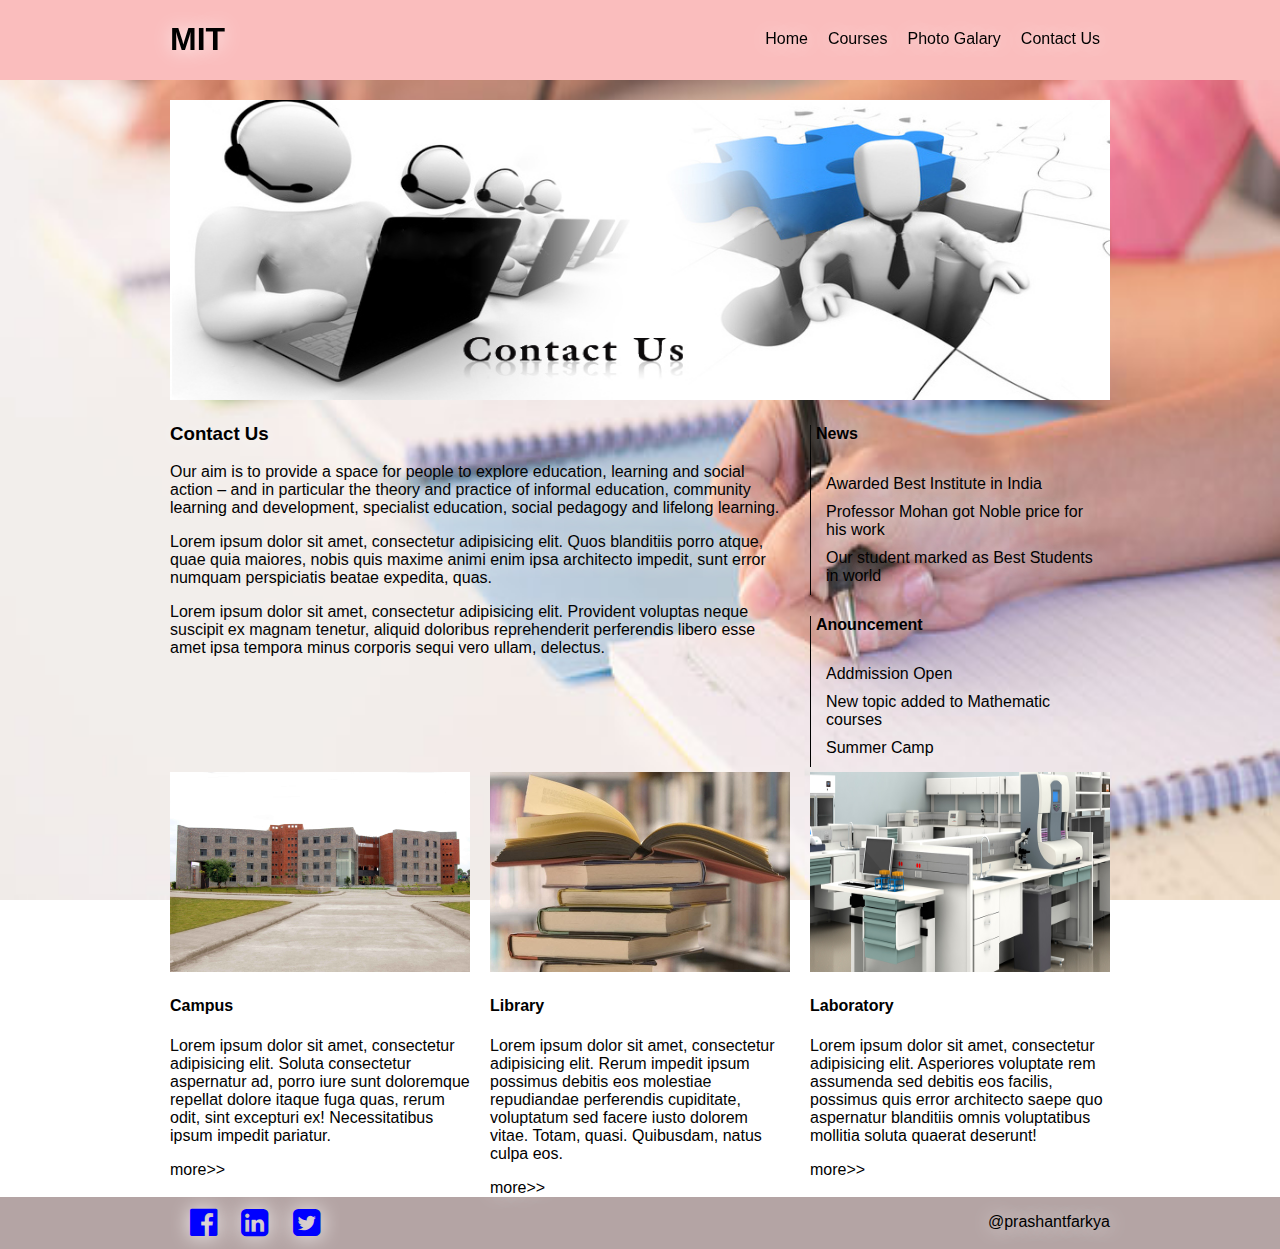
==== contact.html @ d35c08ab "adding more link" ====
<!DOCTYPE html>
<html>
<head>
	<title>MIT</title>
	<meta charset="utf-8">	
	<link rel="stylesheet" type="text/css" href="css/960_12_col.css">
	<link rel="stylesheet" href="css/font-awesome.css">
	<link rel="stylesheet" type="text/css" href="css/style.css">
</head>
<body>
    <!-- Header that is Fixed at top and containing nav bar -->
	<header>
	<div class="container_12">
	  <aside class="grid_2">
		<h1>MIT</h1>
	  </aside>
	  <nav class="grid_10">
		<ul>
		  <li><a href="contact.html">Contact Us</a></li>
		  <li><a href="photo_galary.html">Photo Galary</a></li>
	      <li><a href="courses.html">Courses</a>
			<ul class="sublist">
			  <li><a href="maths.html">Maths</a></li>
			  <li><a href="physics.html">Physics</a></li>
			  <li><a href="chemistry.html">Chemistry</a></li>
			</ul>
		  </li>
		  <li><a href="index.html">Home</a></li>
		</ul>
	  </nav>
	</div>
	</header>
    <!-- Page Containt Start From Here inside one div of class page -->
	  <div class="page">
	  <!-- Hero Section -->
	    <section class="container_12">
		  <div class="hero grid_12"><img src="img/contact-us.jpg"></div>
		</section>
		<!-- Section Having main Text containt -->
		<section class="container_12">
			<div class="hite grid_8">
			    <h3>Contact Us</h3>
				<p>Our aim is to provide a space for people to explore education, learning and social action – and in particular the theory and practice of informal education, community learning and development, specialist education, social pedagogy and lifelong learning.</p>
				<p>Lorem ipsum dolor sit amet, consectetur adipisicing elit. Quos blanditiis porro atque, quae quia maiores, nobis quis maxime animi enim ipsa architecto impedit, sunt error numquam perspiciatis beatae expedita, quas.</p>
				<p>Lorem ipsum dolor sit amet, consectetur adipisicing elit. Provident voluptas neque suscipit ex magnam tenetur, aliquid doloribus reprehenderit perferendis libero esse amet ipsa tempora minus corporis sequi vero ullam, delectus.</p>
			</div>
			<!-- Sub sectioning  is here -->
			<div class="hite grid_4">
			    <div class="subsec">
			    	<h4>News</h4>
			    	<ul>
			    		<li>Awarded Best Institute in India</li>
			    		<li>Professor Mohan got Noble price for his work</li>
			    		<li>Our student marked as Best Students in world</li>
			    	</ul>
			    </div>
			    <div class="subsec">
			    	<h4>Anouncement</h4>
			    	<ul>
			    		<li>Addmission Open</li>
			    		<li>New topic added to Mathematic courses</li>
			    		<li>Summer Camp</li>
			    	</ul>
			    </div>
			</div>
		</section>

		<!-- Section of Three Column -->
		<section class="container_12 threecol">
		  <div class="grid_4">
		  	<img src="img/campus.jpg" alt="campus">
		  	<h4>Campus</h4>
		  	<p>Lorem ipsum dolor sit amet, consectetur adipisicing elit. Soluta consectetur aspernatur ad, porro iure sunt doloremque repellat dolore itaque fuga quas, rerum odit, sint excepturi ex! Necessitatibus ipsum impedit pariatur.</p>
		  	<div class="more"><a href="">more>></a></div>
		  </div>
		  <div class="grid_4">
		  	<img src="img/library.jpg" alt="library">
		  	<h4>Library</h4>
		  	<p>Lorem ipsum dolor sit amet, consectetur adipisicing elit. Rerum impedit ipsum possimus debitis eos molestiae repudiandae perferendis cupiditate, voluptatum sed facere iusto dolorem vitae. Totam, quasi. Quibusdam, natus culpa eos.</p>
		  	<div class="more"><a href="#">more>></a></div>
		  </div>
		  <div class="grid_4">
		    <img src="img/laboratory.jpg" alt="laboratory.jpg">
		  	<h4>Laboratory</h4>
		  	<p>Lorem ipsum dolor sit amet, consectetur adipisicing elit. Asperiores voluptate rem assumenda sed debitis eos facilis, possimus quis error architecto saepe quo aspernatur blanditiis omnis voluptatibus mollitia soluta quaerat deserunt!</p>
		  	<div class="more"><a href="#">more>></a></div>
		  </div>
		  </div>
	    </section>
	<!-- Footer that contain Social links -->
    <footer>
    	<div class="foot container_12">
	    	<div class="grid_12">
	    		<ul>
	    		  <li><a href="#"><i class="fa fa-facebook-official fa-2x" aria-hidden="true" style="color:blue"></i></a></li>
	    		  <li><a href="#"><i class="fa fa-linkedin-square fa-2x" aria-hidden="true" style="color:blue"></i></a></li>
	    		  <li><a href="#"><i class="fa fa-twitter-square fa-2x" aria-hidden="true" style="color:blue"></i></a></li>
	    		</ul>
	    		<p>@prashantfarkya</p>
	    	</div>
    	</div>
    </footer>
</body>
</html>
---- css/960_12_col.css ----
/*
  960 Grid System ~ Core CSS.
  Learn more ~ http://960.gs/

  Licensed under GPL and MIT.
*/

/*
  Forces backgrounds to span full width,
  even if there is horizontal scrolling.
  Increase this if your layout is wider.

  Note: IE6 works fine without this fix.
*/

body {
  min-width: 960px;
}

/* `Container
----------------------------------------------------------------------------------------------------*/

.container_12 {
  margin-left: auto;
  margin-right: auto;
  width: 960px;
}

/* `Grid >> Global
----------------------------------------------------------------------------------------------------*/

.grid_1,
.grid_2,
.grid_3,
.grid_4,
.grid_5,
.grid_6,
.grid_7,
.grid_8,
.grid_9,
.grid_10,
.grid_11,
.grid_12 {
  display: inline;
  float: left;
  margin-left: 10px;
  margin-right: 10px;
}

.push_1, .pull_1,
.push_2, .pull_2,
.push_3, .pull_3,
.push_4, .pull_4,
.push_5, .pull_5,
.push_6, .pull_6,
.push_7, .pull_7,
.push_8, .pull_8,
.push_9, .pull_9,
.push_10, .pull_10,
.push_11, .pull_11 {
  position: relative;
}

/* `Grid >> Children (Alpha ~ First, Omega ~ Last)
----------------------------------------------------------------------------------------------------*/

.alpha {
  margin-left: 0;
}

.omega {
  margin-right: 0;
}

/* `Grid >> 12 Columns
----------------------------------------------------------------------------------------------------*/

.container_12 .grid_1 {
  width: 60px;
}

.container_12 .grid_2 {
  width: 140px;
}

.container_12 .grid_3 {
  width: 220px;
}

.container_12 .grid_4 {
  width: 300px;
}

.container_12 .grid_5 {
  width: 380px;
}

.container_12 .grid_6 {
  width: 460px;
}

.container_12 .grid_7 {
  width: 540px;
}

.container_12 .grid_8 {
  width: 620px;
}

.container_12 .grid_9 {
  width: 700px;
}

.container_12 .grid_10 {
  width: 780px;
}

.container_12 .grid_11 {
  width: 860px;
}

.container_12 .grid_12 {
  width: 940px;
}

/* `Prefix Extra Space >> 12 Columns
----------------------------------------------------------------------------------------------------*/

.container_12 .prefix_1 {
  padding-left: 80px;
}

.container_12 .prefix_2 {
  padding-left: 160px;
}

.container_12 .prefix_3 {
  padding-left: 240px;
}

.container_12 .prefix_4 {
  padding-left: 320px;
}

.container_12 .prefix_5 {
  padding-left: 400px;
}

.container_12 .prefix_6 {
  padding-left: 480px;
}

.container_12 .prefix_7 {
  padding-left: 560px;
}

.container_12 .prefix_8 {
  padding-left: 640px;
}

.container_12 .prefix_9 {
  padding-left: 720px;
}

.container_12 .prefix_10 {
  padding-left: 800px;
}

.container_12 .prefix_11 {
  padding-left: 880px;
}

/* `Suffix Extra Space >> 12 Columns
----------------------------------------------------------------------------------------------------*/

.container_12 .suffix_1 {
  padding-right: 80px;
}

.container_12 .suffix_2 {
  padding-right: 160px;
}

.container_12 .suffix_3 {
  padding-right: 240px;
}

.container_12 .suffix_4 {
  padding-right: 320px;
}

.container_12 .suffix_5 {
  padding-right: 400px;
}

.container_12 .suffix_6 {
  padding-right: 480px;
}

.container_12 .suffix_7 {
  padding-right: 560px;
}

.container_12 .suffix_8 {
  padding-right: 640px;
}

.container_12 .suffix_9 {
  padding-right: 720px;
}

.container_12 .suffix_10 {
  padding-right: 800px;
}

.container_12 .suffix_11 {
  padding-right: 880px;
}

/* `Push Space >> 12 Columns
----------------------------------------------------------------------------------------------------*/

.container_12 .push_1 {
  left: 80px;
}

.container_12 .push_2 {
  left: 160px;
}

.container_12 .push_3 {
  left: 240px;
}

.container_12 .push_4 {
  left: 320px;
}

.container_12 .push_5 {
  left: 400px;
}

.container_12 .push_6 {
  left: 480px;
}

.container_12 .push_7 {
  left: 560px;
}

.container_12 .push_8 {
  left: 640px;
}

.container_12 .push_9 {
  left: 720px;
}

.container_12 .push_10 {
  left: 800px;
}

.container_12 .push_11 {
  left: 880px;
}

/* `Pull Space >> 12 Columns
----------------------------------------------------------------------------------------------------*/

.container_12 .pull_1 {
  left: -80px;
}

.container_12 .pull_2 {
  left: -160px;
}

.container_12 .pull_3 {
  left: -240px;
}

.container_12 .pull_4 {
  left: -320px;
}

.container_12 .pull_5 {
  left: -400px;
}

.container_12 .pull_6 {
  left: -480px;
}

.container_12 .pull_7 {
  left: -560px;
}

.container_12 .pull_8 {
  left: -640px;
}

.container_12 .pull_9 {
  left: -720px;
}

.container_12 .pull_10 {
  left: -800px;
}

.container_12 .pull_11 {
  left: -880px;
}

/* `Clear Floated Elements
----------------------------------------------------------------------------------------------------*/

/* http://sonspring.com/journal/clearing-floats */

.clear {
  clear: both;
  display: block;
  overflow: hidden;
  visibility: hidden;
  width: 0;
  height: 0;
}

/* http://www.yuiblog.com/blog/2010/09/27/clearfix-reloaded-overflowhidden-demystified */

.clearfix:before,
.clearfix:after,
.container_12:before,
.container_12:after {
  content: '.';
  display: block;
  overflow: hidden;
  visibility: hidden;
  font-size: 0;
  line-height: 0;
  width: 0;
  height: 0;
}

.clearfix:after,
.container_12:after {
  clear: both;
}

/*
  The following zoom:1 rule is specifically for IE6 + IE7.
  Move to separate stylesheet if invalid CSS is a problem.
*/

.clearfix,
.container_12 {
  zoom: 1;
}
---- css/style.css ----
/**************************************************
Back Ground Element
****************************************************/
body{
	background:url(../img/background.jpeg) no-repeat fixed;
	background-size:100% 100%;
	color:black;
	text-shadow:1px 1px 20px white;
	font-family:sans-serif;
	margin:0px;
}

/**************************************************
Header Styling
****************************************************/

header{
	position:fixed;
	width:100%;
	/* overflow:hidden; */
	background:#FABDBD;
	top:0px;
	left:0px;
}

header nav{
	position:absolute;
	top:20px;
}

/**************************************************
List Item Fixing
****************************************************/
ul{
	display:block;
	margin:0px;
	padding:0px;
	overflow:hidden;
}
li{
	list-style:none;
	margin:10px;
}


/**************************************************
Navigation List Sublist Styling
****************************************************/
nav ul li{
	float:right;
}

nav li:hover{
	color:black;
}
nav li:hover > .sublist{
	display:block;
	position: absolute;
	/* top:35px; */
	margin: auto;
	margin-top:0px;
	background:#FABDBD;
}


/**************************************************
Image width Fixing
****************************************************/
img{
	width:inherit;
}

/**************************************************
Anchor Tag Styling
****************************************************/
a{
	text-decoration:none;
	color:black;
}

a:hover{
  color:grey;
}

/**************************************************
Page Marining
****************************************************/
.page{
	margin-top:100px;

}

/**************************************************
Sublist design
****************************************************/
.sublist{
	display:none;
	position:absolute;
	top:30px;
	margin:10px;
	padding:0px;
}

.sublist li{
	float:none;
}

/**************************************************
Hero Height Fixing
****************************************************/
.hero img{
	height:300px;
}


/*******************************************************************************
Section Styles 															   
********************************************************************************/


section{
	min-height: 300px;
}

section .subsec{
	height:50%;
	border-left:black 1px solid;
	padding-left:5px;
	margin-bottom: 5px;
}


.threecol img{
	height:200px;
}



/*******************************************************************************
 height inheriting for sub items
********************************************************************************/


.hite{
	height:inherit;
}

/**************************************************
Footer Style
****************************************************/
footer{
background:#B4A4A4;
}
.foot ul{
	float:left;
	padding:10px;
}

.foot li{
	display:inline;

}

.foot p{
	float:right;
	display:inline;
}


/**************************************************
Photosec Style
****************************************************/
.photosec{
	border-top:#ED7373 1px solid;
	border-bottom:#ED7373 1px solid;
	min-height:200px;
}

.hitefix{
	margin:10px;
}

.hitefix img{
	height:300px;
}

.continue{
	text-align:center;
}
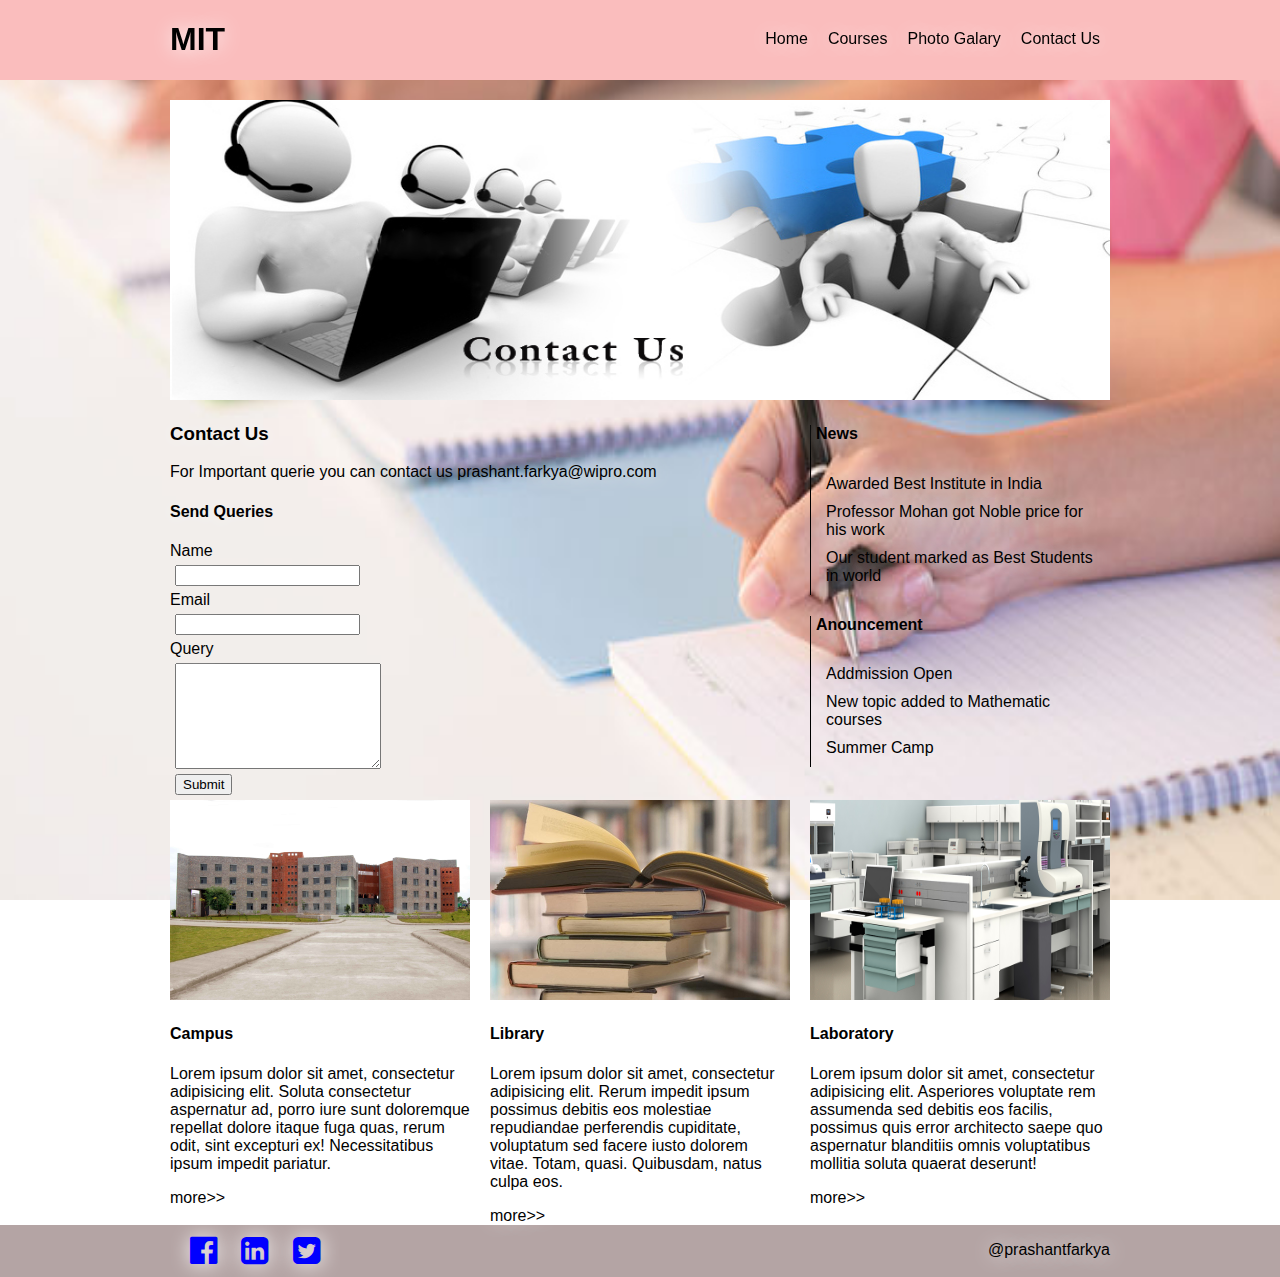
==== commit 2acea9ad: "form in contact us" ====
--- a/contact.html
+++ b/contact.html
@@ -40,9 +40,18 @@
 		<section class="container_12">
 			<div class="hite grid_8">
 			    <h3>Contact Us</h3>
-				<p>Our aim is to provide a space for people to explore education, learning and social action – and in particular the theory and practice of informal education, community learning and development, specialist education, social pedagogy and lifelong learning.</p>
-				<p>Lorem ipsum dolor sit amet, consectetur adipisicing elit. Quos blanditiis porro atque, quae quia maiores, nobis quis maxime animi enim ipsa architecto impedit, sunt error numquam perspiciatis beatae expedita, quas.</p>
-				<p>Lorem ipsum dolor sit amet, consectetur adipisicing elit. Provident voluptas neque suscipit ex magnam tenetur, aliquid doloribus reprehenderit perferendis libero esse amet ipsa tempora minus corporis sequi vero ullam, delectus.</p>
+				<p>For Important querie you can contact us <a href="#">prashant.farkya@wipro.com</a></p>
+				
+				<form action="#">
+					<h4>Send Queries</h4>
+					<label for="name">Name</label>
+					<input type="text" name="name">
+					<label for="mail">Email</label>
+					<input type="text" name="mail">
+					<label for="query">Query</label>
+					<textarea name="query"></textarea> 
+					<input type="submit">
+				</form>
 			</div>
 			<!-- Sub sectioning  is here -->
 			<div class="hite grid_4">
--- a/css/style.css
+++ b/css/style.css
@@ -186,4 +186,17 @@
 
 .continue{
 	text-align:center;
+}
+
+form label{
+    display:block;
+}
+form input, form textarea{
+	display:block;
+	margin:5px;
+}
+
+textarea{
+	width:200px;
+	height:100px;
 }